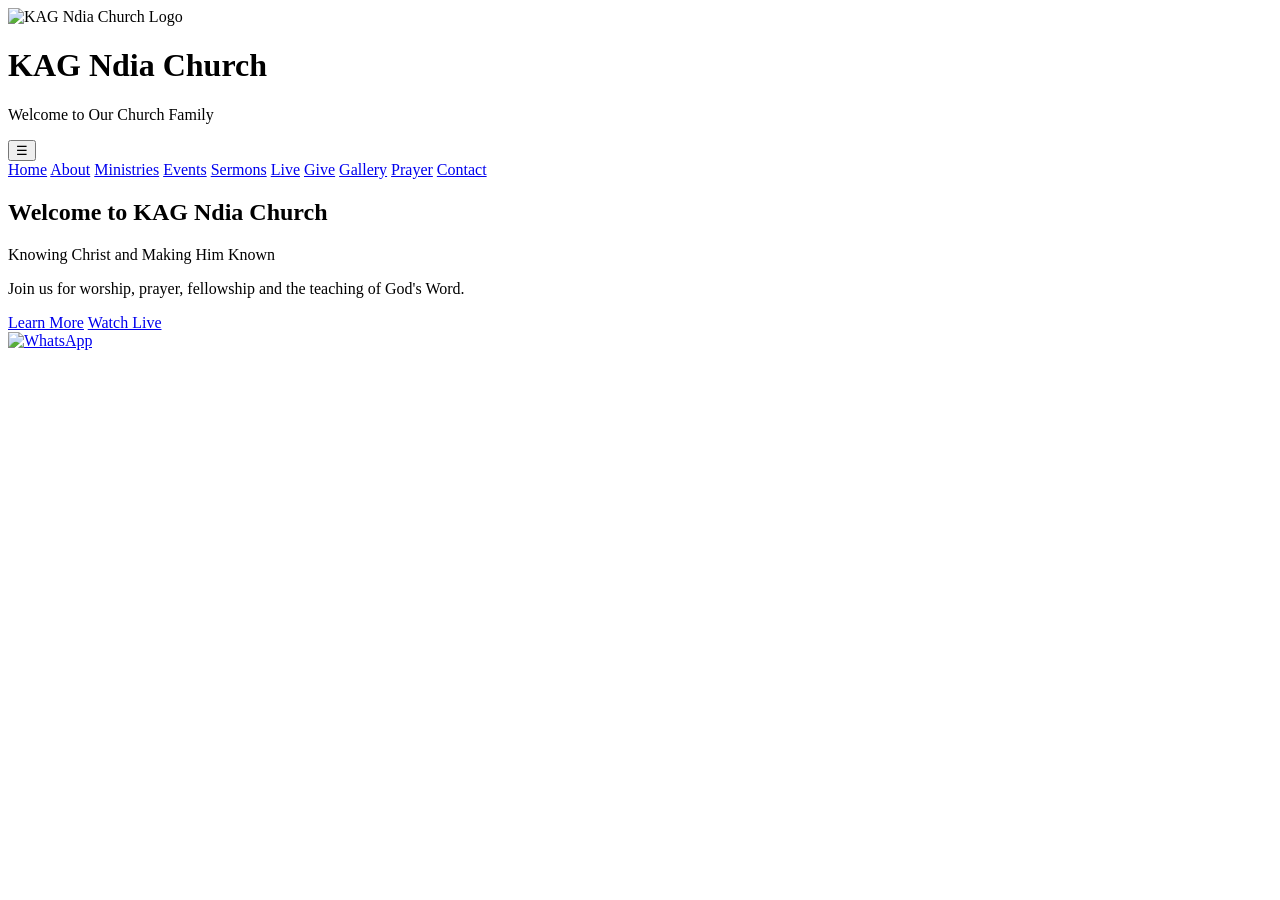
==== index.html @ 748d2ad6 "Add files via upload" ====
<!DOCTYPE html>
<html lang="en">

<head>
    <meta charset="UTF-8">
    <meta name="viewport" content="width=device-width, initial-scale=1.0">
    <title>KAG Ndia Church</title>

    <link rel="stylesheet" href="css/style.css">
</head>

<body>

<header>
    <div class="logo">
        <img src="images/logo.png" alt="KAG Ndia Church Logo">
        <div>
            <h1>KAG Ndia Church</h1>
            <p>Welcome to Our Church Family</p>
        </div>
    </div>
<button class="menu-toggle" onclick="toggleMenu()">☰</button>
  <nav id="navbar">
    <a href="index.html">Home</a>
    <a href="about.html">About</a>
    <a href="ministries.html">Ministries</a>
    <a href="events.html">Events</a>
    <a href="sermons.html">Sermons</a>
    <a href="live.html">Live</a>
    <a href="give.html">Give</a>
    <a href="gallery.html">Gallery</a>
    <a href="prayer.html">Prayer</a>
    <a href="contact.html">Contact</a>
</nav> 
</header>
    
    <section class="hero">
    <div class="hero-content">
        <h1>Welcome to KAG Ndia Church</h1>

        <p>
            Knowing Christ and Making Him Known
        </p>

        <p>
            Join us for worship, prayer, fellowship and the teaching of God's Word.
        </p>

        <div class="hero-buttons">
            <a href="about.html" class="btn">Learn More</a>

            <a href="live.html" class="btn btn-outline">Watch Live</a>
        </div><script src="js/script.js"></script>

    </div>
</section>
<a href="https://wa.me/254702763221" class="whatsapp-float" target="_blank">
    <img src="images/whatsapp.png" alt="WhatsApp">
</a>
</body>
<html>
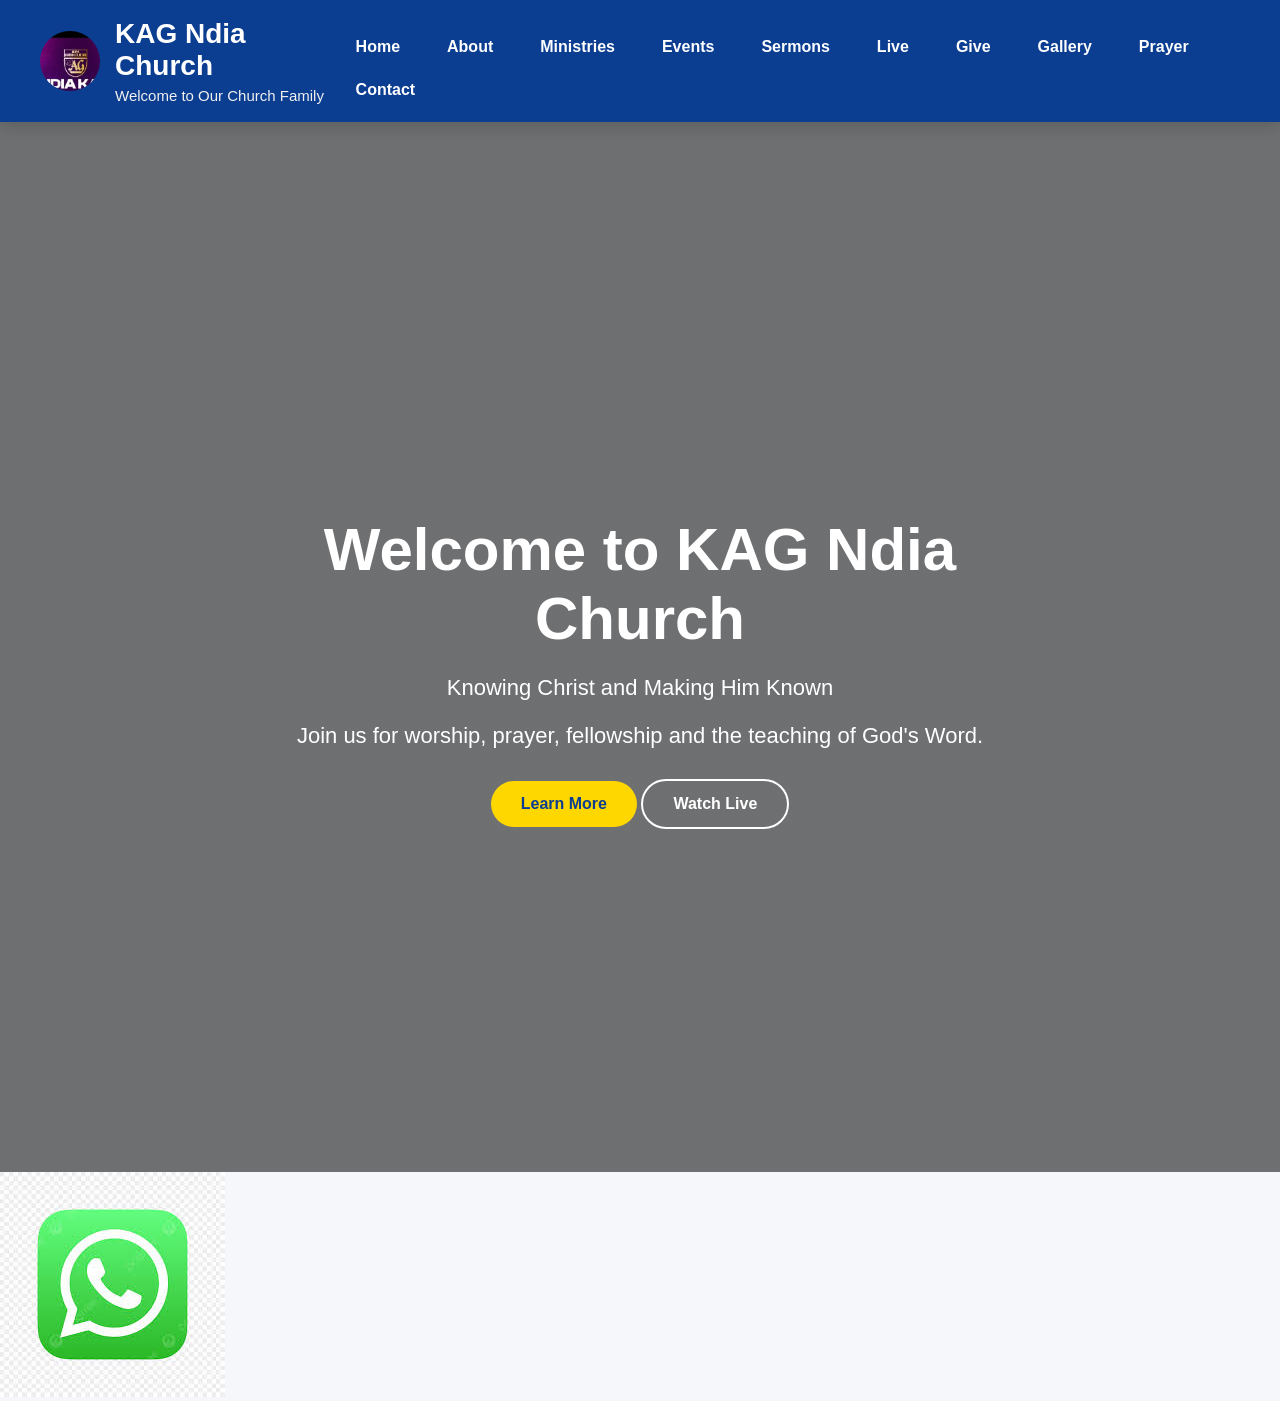
==== commit ef4a8135: "Update index.html" ====
--- a/index.html
+++ b/index.html
@@ -6,14 +6,14 @@
     <meta name="viewport" content="width=device-width, initial-scale=1.0">
     <title>KAG Ndia Church</title>
 
-    <link rel="stylesheet" href="css/style.css">
+    <link rel="stylesheet" href="style.css">
 </head>
 
 <body>
 
 <header>
     <div class="logo">
-        <img src="images/logo.png" alt="KAG Ndia Church Logo">
+        <img src="logo.png" alt="KAG Ndia Church Logo">
         <div>
             <h1>KAG Ndia Church</h1>
             <p>Welcome to Our Church Family</p>
@@ -50,12 +50,12 @@
             <a href="about.html" class="btn">Learn More</a>
 
             <a href="live.html" class="btn btn-outline">Watch Live</a>
-        </div><script src="js/script.js"></script>
+        </div><script src="script.js"></script>
 
     </div>
 </section>
 <a href="https://wa.me/254702763221" class="whatsapp-float" target="_blank">
-    <img src="images/whatsapp.png" alt="WhatsApp">
+    <img src="whatsapp.png" alt="WhatsApp">
 </a>
 </body>
-<html>+<html>
--- a/style.css
+++ b/style.css
@@ -0,0 +1,853 @@
+body{
+    margin:0;
+    padding:0;
+    font-family:Arial, Helvetica, sans-serif;
+    background:#f5f7fb;
+    color:#222;
+}
+
+header{
+    background:#0b3d91;
+    color:white;
+    padding:18px 40px;
+    display:flex;
+    justify-content:space-between;
+    align-items:center;
+    position:sticky;
+    top:0;
+    z-index:1000;
+    box-shadow:0 5px 15px rgba(0,0,0,.15);
+}
+
+.hero {
+    text-align: center;
+    padding: 120px 20px;
+    background: linear-gradient(rgba(0,0,0,.55), rgba(0,0,0,.55)),
+                url("../images/church.jpg");
+    background-size: cover;
+    background-position: center;
+    color: white;
+}
+.hero h2 {
+    font-size: 48px;
+    margin-bottom: 20px;
+    font-weight: bold;
+}
+.
+
+.hero p {
+    font-size: 22px;
+    margin-bottom: 30px;
+}
+.hero button {
+    background: gold;
+    color: black;
+    border: none;
+    padding: 15px 35px;
+    font-size: 18px;
+    font-weight: bold;
+    border-radius: 8px;
+    cursor: pointer;
+    transition: 0.3s;
+}
+
+.hero button:hover {
+    background: orange;
+    transform: scale(1.05);
+}
+}#about {
+    padding: 60px 20px;
+    background: white;
+    text-align: center;
+}
+
+#about h2 {
+    color: #0d47a1;
+} 
+nav {
+    margin-top: 15px;
+}
+
+nav a{
+    color:white;
+    text-decoration:none;
+    margin-left:22px;
+    font-weight:bold;
+    transition:.3s;
+}
+
+nav a:hover{
+    color:#FFD700;
+}
+
+nav a:hover {
+    color: gold;
+}#services {
+    padding: 60px 20px;
+    text-align: center;
+    background: #f4f4f4;
+}
+
+#services h2 {
+    color: #0d47a1;
+}#events {
+    padding: 60px 20px;
+    text-align: center;
+    background: white;
+}
+
+.event {
+    background: #0d47a1;
+    color: white;
+    margin: 20px auto;
+    padding: 20px;
+    border-radius: 10px;
+    max-width: 500px;
+}#contact {
+    padding: 60px 20px;
+    text-align: center;
+    background: #f4f4f4;
+}
+
+#contact form {
+    max-width: 500px;
+    margin: 20px auto;
+}
+
+#contact input,
+#contact textarea {
+    width: 100%;
+    padding: 12px;
+    margin: 10px 0;
+    border: 1px solid #ccc;
+    border-radius: 5px;
+    box-sizing: border-box;
+}
+
+#contact button {
+    width: 100%;
+}footer {
+    background: #0d47a1;
+    color: white;
+    text-align: center;
+    padding: 20px;
+}.logo {
+    display: flex;
+    align-items: center;
+    justify-content: center;
+    gap: 15px;
+}
+
+.logo img {
+    width: 60px;
+    height: 60px;
+    border-radius: 50%;
+    object-fit: cover;
+}    nav {
+    display: flex;
+    gap: 25px;
+    flex-wrap: wrap;
+}.logo h1 {
+    margin: 0;
+    font-size: 28px;
+}
+
+.logo p {
+    margin: 5px 0 0;
+    font-size: 15px;
+    color: #f0f0f0;
+}
+
+nav a {
+    color: white;
+    text-decoration: none;
+    font-weight: bold;
+    transition: 0.3s;
+}
+
+nav a:hover {
+    color: gold;
+}
+}#ministries {
+    padding: 70px 20px;
+    background: white;
+    text-align: center;
+}
+
+.cards {
+    display: flex;
+    flex-wrap: wrap;
+    justify-content: center;
+    gap: 20px;
+    margin-top: 30px;
+}
+
+.card {
+    width: 250px;
+    background: #ffffff;
+    padding: 20px;
+    border-radius: 10px;
+    box-shadow: 0 4px 10px rgba(0,0,0,0.2);
+    transition: 0.3s;
+}
+
+.card:hover {
+    transform: translateY(-10px);
+}
+
+.card h3 {
+    color: #0d47a1;
+}#pastor {
+    padding: 70px 20px;
+    background: #f8f8f8;
+}
+
+.pastor-box {
+    display: flex;
+    flex-wrap: wrap;
+    align-items: center;
+    justify-content: center;
+    gap: 30px;
+}
+
+.pastor-box img {
+    width: 280px;
+    border-radius: 15px;
+}
+
+.pastor-text {
+    max-width: 600px;
+}
+
+.pastor-text h3 {
+    color: #0d47a1;
+}#gallery {
+    padding: 70px 20px;
+    text-align: center;
+    background: white;
+}
+
+.gallery {
+    display: grid;
+    grid-template-columns: repeat(auto-fit, minmax(250px, 1fr));
+    gap: 20px;
+}
+
+.gallery img {
+    width: 100%;
+    border-radius: 12px;
+    transition: transform 0.3s ease;
+}
+
+.gallery img:hover {
+    transform: scale(1.05);
+}.page-banner {
+    background: #0d47a1;
+    color: white;
+    text-align: center;
+    padding: 80px 20px;
+}
+
+.content {
+    max-width: 1000px;
+    margin: auto;
+    padding: 50px 20px;
+    line-height: 1.8;
+}
+
+.content h2 {
+    color: #0d47a1;
+    margin-top: 30px;
+}.gallery {
+    display: grid;
+    grid-template-columns: repeat(auto-fit, minmax(300px, 1fr));
+    gap: 20px;
+    padding: 40px;
+}
+
+.gallery img {
+    width: 100%;
+    height: 250px;
+    object-fit: cover;
+    border-radius: 10px;
+    transition: 0.3s;
+}
+
+.gallery img:hover {
+    transform: scale(1.05);
+}.card {
+    background: #ffffff;
+    padding: 25px;
+    margin: 20px 0;
+    border-radius: 10px;
+    box-shadow: 0 4px 10px rgba(0,0,0,0.1);
+}
+
+.card h3 {
+    color: #0d47a1;
+    margin-bottom: 10px;
+}.hero{
+    background:
+    linear-gradient(rgba(0,0,0,.55),rgba(0,0,0,.55)),
+    url("../images/church.jpg");
+
+    background-size:cover;
+    background-position:center;
+
+    height:90vh;
+
+    display:flex;
+    justify-content:center;
+    align-items:center;
+
+    text-align:center;
+
+    color:white;
+}
+
+.hero-content{
+    max-width:800px;
+}
+
+.hero h1{
+    font-size:60px;
+    margin-bottom:20px;
+}
+
+.hero p{
+    font-size:22px;
+    margin-bottom:20px;
+}
+
+.hero-buttons{
+    margin-top:30px;
+}
+
+.btn{
+    display:inline-block;
+    background:#FFD700;
+    color:#0b3d91;
+    padding:14px 30px;
+    border-radius:50px;
+    text-decoration:none;
+    font-weight:bold;
+    transition:.3s;
+}
+
+.btn:hover{
+    transform:translateY(-3px);
+    box-shadow:0 10px 20px rgba(0,0,0,.2);
+}
+
+.btn:hover{
+    background:orange;
+}
+
+.btn-outline{
+    background:transparent;
+    color:white;
+    border:2px solid white;
+}
+
+.btn-outline:hover{
+    background:white;
+    color:#0d47a1;
+}.pastor{
+    display:flex;
+    align-items:center;
+    justify-content:center;
+    gap:50px;
+    padding:80px 40px;
+    flex-wrap:wrap;
+    background:#f8f9fa;
+}
+
+.pastor-image img{
+    width:350px;
+    border-radius:15px;
+    box-shadow:0 5px 15px rgba(0,0,0,0.2);
+}
+
+.pastor-text{
+    max-width:600px;
+}
+
+.pastor-text h2{
+    color:#0d47a1;
+    font-size:36px;
+    margin-bottom:20px;
+}
+
+.pastor-text p{
+    font-size:18px;
+    line-height:1.8;
+    margin-bottom:15px;
+}
+
+.pastor-text h3{
+    color:#0d47a1;
+    margin-top:20px;
+}.services-times{
+    padding:80px 40px;
+    text-align:center;
+    background:white;
+}
+
+.services-times h2{
+    font-size:40px;
+    color:#0d47a1;
+    margin-bottom:40px;
+}
+
+.service-cards{
+    display:grid;
+    grid-template-columns:repeat(auto-fit,minmax(220px,1fr));
+    gap:25px;
+}
+
+.service-card{
+    background:#0d47a1;
+    color:white;
+    padding:30px;
+    border-radius:15px;
+    transition:0.3s;
+    box-shadow:0 5px 15px rgba(0,0,0,0.15);
+}
+
+.service-card:hover{
+    transform:translateY(-8px);
+}
+
+.service-card h3{
+    color:gold;
+    margin-bottom:15px;
+}.about-section{
+    max-width:1100px;
+    margin:auto;
+    padding:60px 25px;
+}
+
+.about-section h2{
+    color:#0d47a1;
+    margin:30px 0 15px;
+}
+
+.about-section p,
+.about-section li{
+    font-size:18px;
+    line-height:1.8;
+}
+
+.about-section ul{
+    padding-left:20px;
+}
+
+.pastor-profile{
+    display:flex;
+    align-items:center;
+    gap:30px;
+    margin-top:30px;
+    flex-wrap:wrap;
+}
+
+.pastor-profile img{
+    width:250px;
+    border-radius:15px;
+    box-shadow:0 5px 15px rgba(0,0,0,0.2);
+}.live-section{
+    display:flex;
+    gap:40px;
+    padding:60px;
+    flex-wrap:wrap;
+}
+
+.live-video{
+    flex:2;
+    min-width:350px;
+}
+
+.live-info{
+    flex:1;
+    min-width:300px;
+}
+
+.live-info h2{
+    color:#0d47a1;
+    margin-bottom:20px;
+}
+
+.live-info ul{
+    line-height:2;
+    margin-bottom:30px;
+}.giving-section{
+    display:grid;
+    grid-template-columns:repeat(auto-fit,minmax(300px,1fr));
+    gap:30px;
+    padding:60px;
+}
+
+.giving-card{
+    background:white;
+    border-radius:15px;
+    padding:30px;
+    box-shadow:0 5px 15px rgba(0,0,0,.15);
+}
+
+.giving-card h2{
+    color:#0d47a1;
+    margin-bottom:20px;
+}
+
+.giving-card p{
+    line-height:1.8;
+}
+
+blockquote{
+    font-style:italic;
+    color:#555;
+    line-height:1.8;
+}/* ===========================
+   RESPONSIVE DESIGN
+=========================== */
+
+@media (max-width: 992px){
+
+    header{
+        flex-direction:column;
+        text-align:center;
+    }
+
+    nav{
+        margin-top:20px;
+    }
+
+    nav a{
+        display:inline-block;
+        margin:10px;
+    }
+
+    .hero h1{
+        font-size:42px;
+    }
+
+    .hero p{
+        font-size:18px;
+    }
+
+    .pastor{
+        flex-direction:column;
+        text-align:center;
+    }
+
+    .pastor-image img{
+        width:280px;
+    }
+
+    .live-section{
+        flex-direction:column;
+    }
+
+    .footer-container{
+        flex-direction:column;
+        text-align:center;
+    }
+
+}
+
+@media (max-width:768px){
+
+    .logo{
+        flex-direction:column;
+        text-align:center;
+    }
+
+    .logo img{
+        margin-bottom:15px;
+    }
+
+    nav{
+        display:flex;
+        flex-wrap:wrap;
+        justify-content:center;
+    }
+
+    nav a{
+        margin:8px;
+    }
+
+    .hero{
+        height:70vh;
+        padding:20px;
+    }
+
+    .hero h1{
+        font-size:34px;
+    }
+
+    .hero p{
+        font-size:17px;
+    }
+
+    .hero-buttons{
+        display:flex;
+        flex-direction:column;
+        align-items:center;
+    }
+
+    .btn{
+        width:220px;
+    }
+
+    .gallery{
+        grid-template-columns:1fr;
+    }
+
+    .service-cards{
+        grid-template-columns:1fr;
+    }
+
+    .event-container{
+        grid-template-columns:1fr;
+    }
+
+    .giving-section{
+        grid-template-columns:1fr;
+    }
+
+    .contact-container{
+        grid-template-columns:1fr;
+        padding:25px;
+    }
+
+}
+
+@media (max-width:480px){
+
+    h1{
+        font-size:28px;
+    }
+
+    h2{
+        font-size:24px;
+    }
+
+    p{
+        font-size:16px;
+    }
+
+    nav a{
+        display:block;
+        margin:8px 0;
+    }
+
+    .page-banner{
+        padding:50px 20px;
+    }
+
+    .page-banner h2{
+        font-size:28px;
+    }
+
+}/* Mobile Navigation */
+
+.menu-toggle{
+    display:none;
+    background:#0d47a1;
+    color:white;
+    border:none;
+    padding:12px 18px;
+    font-size:24px;
+    cursor:pointer;
+    border-radius:6px;
+}
+
+@media(max-width:768px){
+
+    .menu-toggle{
+        display:block;
+        margin:15px auto;
+    }
+
+    #navbar{
+        display:none;
+        flex-direction:column;
+        text-align:center;
+        width:100%;
+    }
+
+    #navbar.active{
+        display:flex;
+    }
+
+    #navbar a{
+        padding:12px;
+        border-bottom:1px solid #ddd;
+    }
+
+}.contact-card select{
+    width:100%;
+    padding:15px;
+    margin-bottom:15px;
+    border:1px solid #ddd;
+    border-radius:8px;
+    font-size:16px;
+    box-sizing:border-box;
+}/* Mobile Navigation */
+
+.menu-toggle{
+    display:none;
+    background:#0d47a1;
+    color:white;
+    border:none;
+    padding:12px 18px;
+    font-size:24px;
+    cursor:pointer;
+    border-radius:6px;
+}
+
+@media(max-width:768px){
+
+    .menu-toggle{
+        display:block;
+        margin:15px auto;
+    }
+
+    #navbar{
+        display:none;
+        flex-direction:column;
+        text-align:center;
+        width:100%;
+    }
+
+    #navbar.active{
+        display:flex;
+    }
+
+    #navbar a{
+        padding:12px;
+        border-bottom:1px solid #ddd;
+    }
+.card,
+.service-card,
+.event-card,
+.giving-card,
+.contact-card,
+.gallery-item{
+    transition:.35s;
+}
+
+.card:hover,
+.service-card:hover,
+.event-card:hover,
+.giving-card:hover,
+.contact-card:hover,
+.gallery-item:hover{
+    transform:translateY(-8px);
+    box-shadow:0 15px 35px rgba(0,0,0,.2);
+}/* ===========================
+   PREMIUM ANIMATIONS
+=========================== */
+
+*{
+    transition:0.3s ease;
+}
+
+section{
+    animation:fadeUp 0.8s ease;
+}
+
+@keyframes fadeUp{
+
+    from{
+        opacity:0;
+        transform:translateY(40px);
+    }
+
+    to{
+        opacity:1;
+        transform:translateY(0);
+    }
+
+}
+
+img{
+    transition:.4s;
+}
+
+img:hover{
+    transform:scale(1.03);
+}
+
+h1,h2,h3{
+    letter-spacing:1px;
+}
+
+.page-banner{
+    background:linear-gradient(rgba(11,61,145,.85),rgba(11,61,145,.85)),
+    url("../images/church.jpg");
+    background-size:cover;
+    background-position:center;
+    color:white;
+    text-align:center;
+    padding:90px 20px;
+}
+
+.page-banner h2{
+    font-size:48px;
+}
+
+.page-banner p{
+    font-size:20px;
+}/* Scroll Bar */
+
+::-webkit-scrollbar{
+    width:10px;
+}
+
+::-webkit-scrollbar-track{
+    background:#f2f2f2;
+}
+
+::-webkit-scrollbar-thumb{
+    background:#0b3d91;
+    border-radius:20px;
+}
+
+::-webkit-scrollbar-thumb:hover{
+    background:#FFD700;
+}::selection{
+    background:#FFD700;
+    color:#0b3d91;
+}footer{
+    background:#071f4d;
+    color:white;
+    padding:70px 40px 25px;
+}
+
+.footer-section h3{
+    color:#FFD700;
+}
+
+footer p{
+    color:#ddd;
+}/* Floating WhatsApp Button */
+
+.whatsapp-float{
+    position:fixed;
+    bottom:25px;
+    right:25px;
+    width:65px;
+    height:65px;
+    z-index:9999;
+}
+
+.whatsapp-float img{
+    width:100%;
+    border-radius:50%;
+    box-shadow:0 8px 20px rgba(0,0,0,.3);
+}
+
+.whatsapp-float:hover{
+    transform:scale(1.1);
+}
+}
